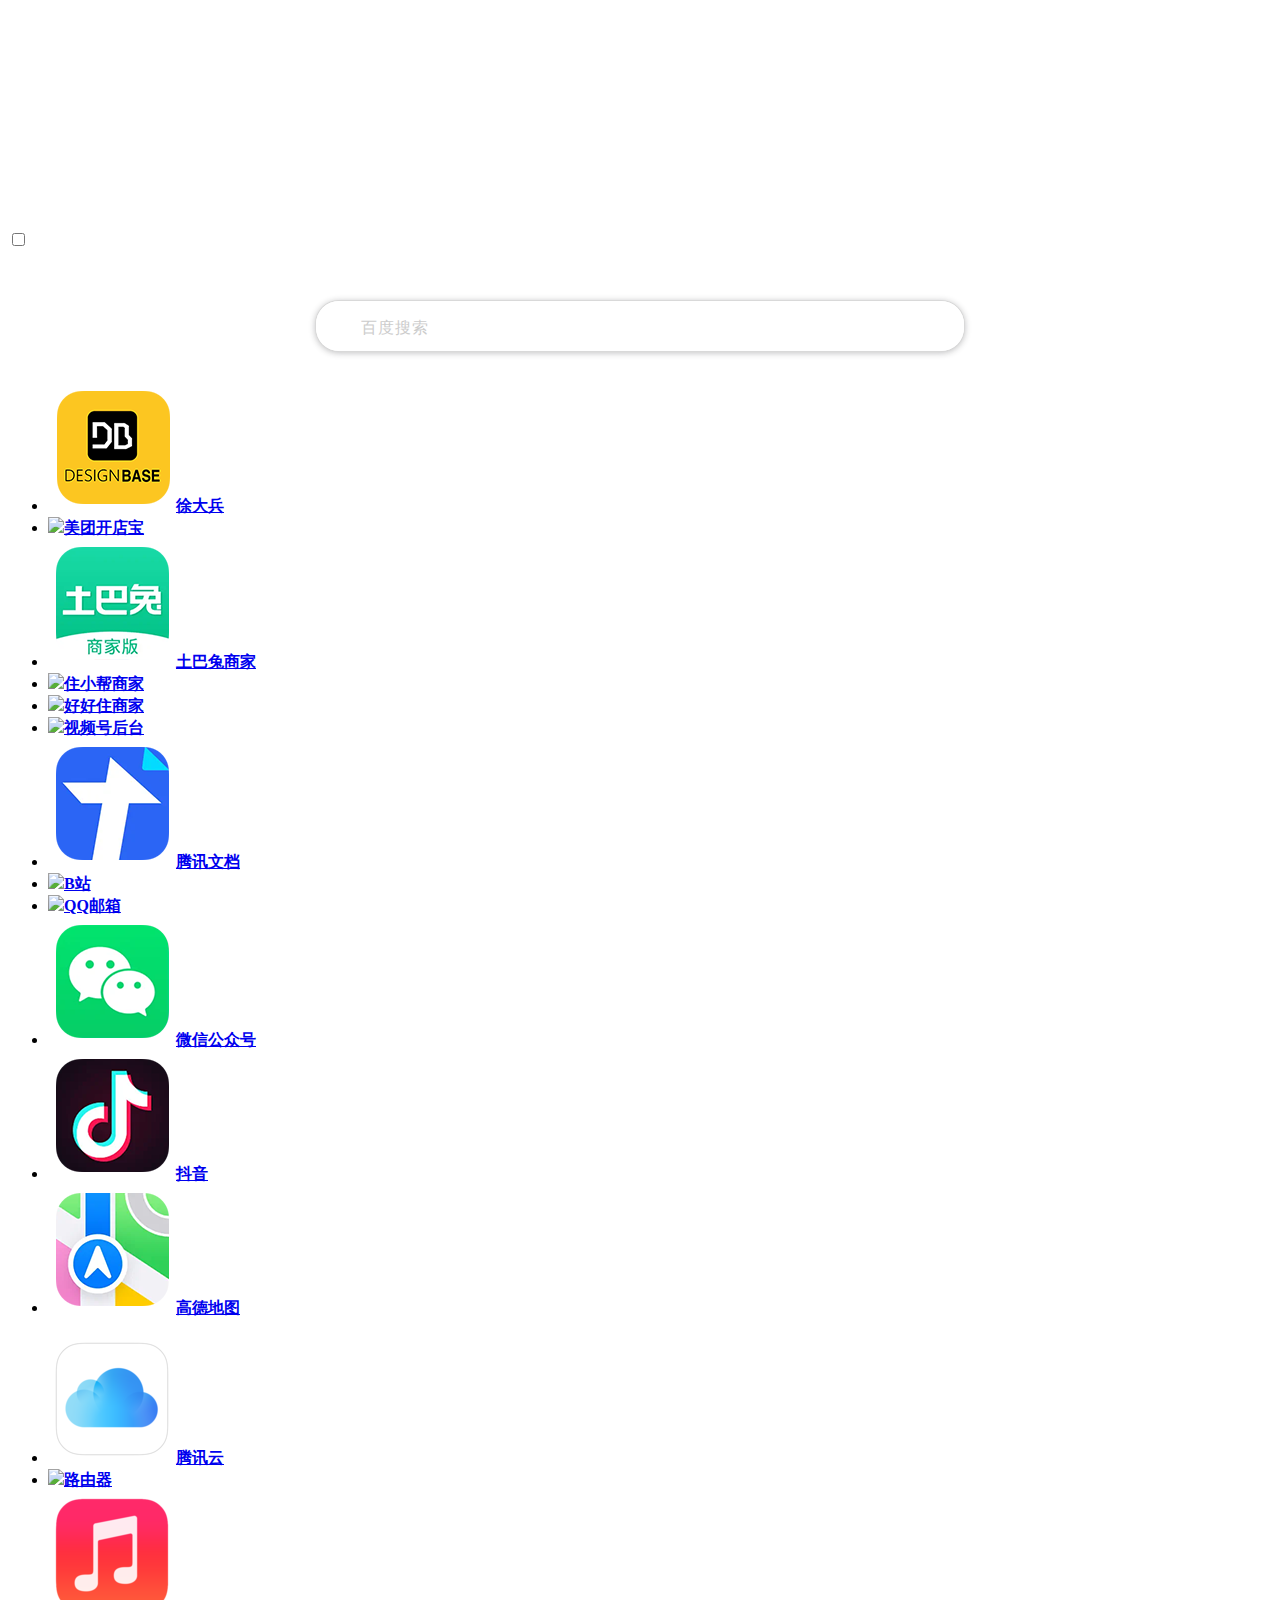
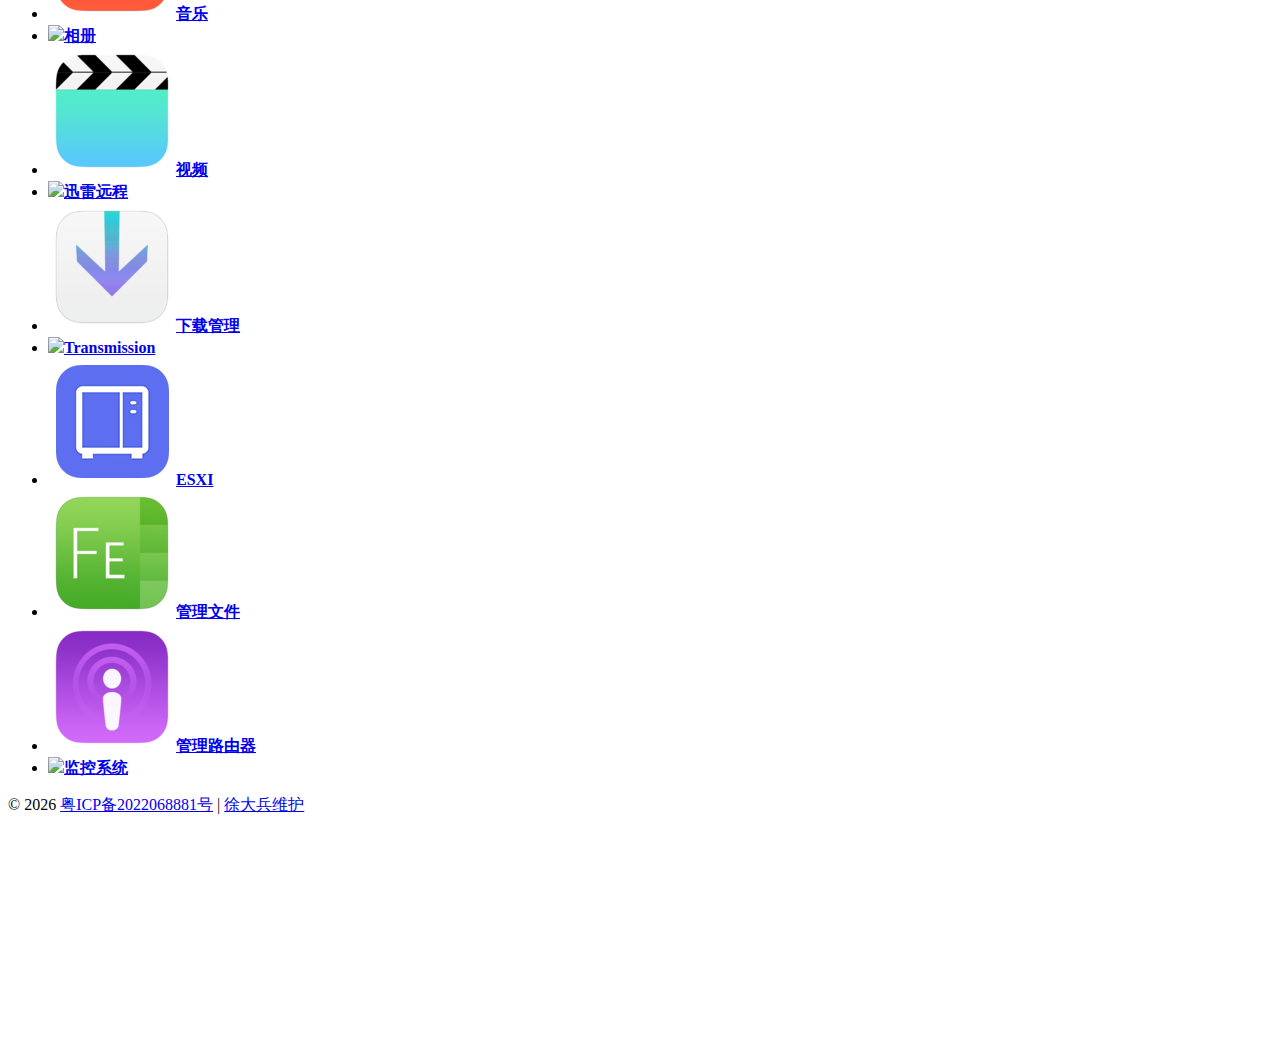
==== index.html @ 0683ca68 "创建 index.html" ====
<!DOCTYPE html>
<html>

	<head>
		<meta http-equiv="Content-Type" content="text/html; charset=utf-8" />
		<meta http-equiv="X-UA-Compatible" content="IE=edge">
		<meta name="renderer" content="webkit">
		<meta name="viewport" content="width=device-width, initial-scale=1, maximum-scale=1">
		<link rel="shortcut icon" href="/favicon.ico">
		<link rel="stylesheet" type="text/css" href="css/style.css" />
		<link rel="stylesheet" type="text/css" href="css/ss.css">
		<link rel="stylesheet" href="css/search.min.css" />
		<link href="css/style.min.css" rel="stylesheet">
		<script src="https://at.alicdn.com/t/font_1592760_frznr49dvo.js"></script>
		<script src="https://at.alicdn.com/t/font_1592665_8irfenx66gf.js"></script>
		<script>
			var _hmt = _hmt || [];
			(function () {
				var hm = document.createElement("script");
				hm.src = "https://hm.baidu.com/hm.js?3b29c61bda711647d773146cc02ecd6d";
				var s = document.getElementsByTagName("script")[0];
				s.parentNode.insertBefore(hm, s);
			})();
		</script>
		<!-- 谷歌广告 -->
		<script data-ad-client="ca-pub-7807646905917899" async src="https://pagead2.googlesyndication.com/pagead/js/adsbygoogle.js"></script>
		<title>徐大兵的导航页</title>
		<style>
        /*   #content{
			   position: fixed !important;
			   float: left;
			   left:30%;
			   width: 100%;
			   height: 70px;
			  !* background-color: #03a9f4;*!
			   top: 120px;
		   }
		   .content1{
			   width: 737px;
			   height: 70px;
			   border-radius: 50px;
			   background-color: #FFFFFF;
			   box-shadow:2px 2px 10px #a1a1a1;
		   }
		   #txt{
			   float: left;
			   width: 666px;
			   height: 70px;
			   margin-right: 71px;
			   border-radius: 50px;
			  !* background-color: #03a9f4;*!
		   }
		   .imgnox{
              position: fixed;
			   width: 50px;
			   height: 50px;
			   top: 130px;
			   left: 65%;
			   background:url('img/search.svg') no-repeat center/cover;
			   display:inline-block;
		   }*/
		.search-hot-text ul{
			text-align: left;
			display: flex;
			flex-flow:row wrap;

		}
		.search-hot-text ul li {
			flex: 50%;

			width: 100px;
			   border-top: 1px solid #f2f2f2;
			   line-height: 30px;
			   font-size: 15px;
			   padding: 0 25px;
			   color: #535353;
			   cursor: pointer;
			   list-style: none;
		   }
		</style>
	</head>
    <body>
		<div id="wrap" style="margin: 230px auto">
			<div id="top">
				<div id="logo">
					<div id="kg-btn" class="">
						<input class='tgl tgl-flip' id='qieh' type='checkbox' />
						<label class='tgl-btn' data-tg-off='主页' data-tg-on='个人' for='qieh'></label>
					</div>
					<!--<img class="logo" src="img/logo.png">-->
				<!--	<h1>徐大兵的导航页</h1>-->
					<div class="con">
					<!--	<div class="shlogo">
							<div class="logo-text embed">徐大兵&nbsp;&nbsp;导航页</div>
						</div>-->
						<section class="sousuo">
							<div class="search">
								<div class="search-box">
									<svg class="icon" id="search-icon" aria-hidden="true">
										<use xlink:href="#icon-baidu"></use>
									</svg>
									<input type="text" id="txt" class="search-input" autocomplete="off" autofocus="autofocus" placeholder="百度搜索" />
									<svg class="icon" aria-hidden="true" id="search-clear" style="display: none;">
										<use xlink:href="#icon-shanchu"></use>
									</svg>
								</div>
								<!-- 搜索热词 -->
								<div class="box search-hot-text" id="box" style="display: none;">
									<ul></ul>
								</div>
								<!-- 搜索引擎 -->
								<div class="search-engine" style="display: none;">
									<div class="search-engine-head">
										<strong class="search-engine-tit">选择您的默认搜索引擎：</strong>
										<div class="search-engine-tool">
											搜索热词：<label class="switch">
											<input id="hot-btn" type="checkbox">
											<div class="slider round"></div>
										</label>
										</div>
									</div>
									<ul class="search-engine-list"></ul>
								</div>
							</div>
						</section>
					</div>
			<!--		<div id="content">
                      <div class="content1" >
						  <input type="text" id="txt" class="search-input" autocomplete="off" autofocus="autofocus" placeholder="百度搜索" />
						  <div class="imgnox"></div>
					  </div>
					&lt;!&ndash;	<div class="foot">© 2018 - 2020 <a href="https://zdsr.cn/" target="_blank" class="embed"><img src="
                        img/search.png"
																													  style="height: 13px;">简洁搜索</a>.
							All rights reserved. <a href="https://github.com/616620131/Simple-Search-Page/releases/tag/1.4" target="_blank"
													class="embed" style="font-size: 12px;"><svg class="icon" aria-hidden="true">
								<use xlink:href="#icon-gitHub"></use>
							</svg>v1.4</a>
						</div>&ndash;&gt;
					</div>-->
			</div>
			<div id="main">
			<!-- 第一页面 -->
				<div id="app" class="app animated fadeInLeft">
					<ul>
						<li>
							<a href="https://xbrooke.cn" target="_blank"><img class="shake" src="img/png/xudabing.png" /><strong>徐大兵</strong></a>
						</li>
						<li>
							<a href="https://e.dianping.com/app/merchant-platform/fe6031ae4f544c4?iUrl=Ly9lLmRpYW5waW5nLmNvbS9hcHAvbWVyY2hhbnQtd29ya2JlbmNoL2luZGV4Lmh0bWwjLw" target="_blank"><img class="shake" src="img/png/meituanbao.png" /><strong>美团开店宝</strong></a>
						</li>
						<li>
							<a href="https://tuchat.to8to.com/#/login" target="_blank"><img class="shake" src="img/png/tubatu.png" /><strong>土巴兔商家</strong></a>
						</li>
						<li>
							<a href="https://e.zhuxiaobang.com/dashboard/business-task/?app_entrance=login" target="_blank"><img class="shake" src="img/png/zhuxiaobang.png" /><strong>住小帮商家</strong></a>
						</li>
						<li>
							<a href="https://designer.haohaozhu.cn/user/login?redirect=https%3A%2F%2Fdesigner.haohaozhu.cn%2F" target="_blank"><img class="shake" src="img/png/haohaozhu.png" /><strong>好好住商家</strong></a>
						</li>
						<li>
							<a href="https://channels.weixin.qq.com/platform/login" target="_blank"><img class="shake" src="img/png/yaokong.png" /><strong>视频号后台</strong></a>
						</li>
						<li>
							<a href="https://docs.qq.com/desktop/?fromsrc=homepage&_t=1622539302060&u=67ccecac23bd4027a475228123dab46d" target="_blank"><img class="shake" src="img/png/wendang.png" /><strong>腾讯文档</strong></a>
						</li>

						<li>
							<a href="https://www.bilibili.com/" target="_blank"><img class="shake" src="img/png/blilibi.png" /><strong>B站</strong></a>
						</li>
						<li>
							<a href="https://mail.qq.com/" target="_blank"><img class="shake" src="img/png/mali.png" /><strong>QQ邮箱</strong></a>
						</li> 
						
						<li>
							<a href="https://mp.weixin.qq.com/" target="_blank"><img class="shake" src="img/png/weixin.png" /><strong>微信公众号</strong></a>
						</li>
						  <li>
							<a href="https://www.douyin.com/?enter=guide" target="_blank"><img class="shake" src="img/png/douyin.png" /><strong>抖音</strong></a>
						</li>
						<li>
							<a href="https://ditu.amap.com/" target="_blank"><img class="shake" src="img/png/detu.png" /><strong>高德地图</strong></a>
						</li> 
					</ul>
				</div>
				<!-- 第二页面 -->
		     	<div id="app1" class="app animated fadeInRight">
					<ul>
						<li>
							<a href="https://cloud.tencent.com/login?s_url=https%3A%2F%2Fconsole.cloud.tencent.com%2F" target="_blank"><img class="shake" src="img/png/iCloud-Drive.png" /><strong>腾讯云</strong></a>
						</li>
						<li>
							<a href="http://10.0.0.1" target="_blank"><img class="shake" src="img/png/Settings.png" /><strong>路由器</strong></a>
						</li>
						<li>
							<a href="#" target="_blank"><img class="shake" src="img/png/Music.png" /><strong>音乐</strong></a>
						</li>
						<li>
							<a href="http://nas.xbrooke.cn:5000/?launchApp=SYNO.Photo.AppInstance&SynoToken=EaWT43RMcSaKg#/my_library/timeline" target="_blank"><img class="shake" src="img/png/Photos.png" /><strong>相册</strong></a>
						</li>
						<li>
							<a href="#" target="_blank"><img class="shake" src="img/png/Videos.png" /><strong>视频</strong></a>
						</li>
						<li>
							<a href="#" target="_blank"><img class="shake" src="img/png/Thunder.png" /><strong>迅雷远程</strong></a>
						</li>
						<li>
							<a href="#" target="_blank"><img class="shake" src="img/png/Downloads.png" /><strong>下载管理</strong></a>
						</li>
						<li>
							<a href="#" target="_blank"><img class="shake" src="img/png/Transmission.png" /><strong>Transmission</strong></a>
						</li>
						<li>
							<a href="10.0.0.2" target="_blank"><img class="shake" src="img/png/qunhui.png" /><strong>ESXI</strong></a>
						</li>
						<li>
							<a href="#" target="_blank"><img class="shake" src="img/png/FontExplorer-X.png" /><strong>管理文件</strong></a>
						</li>
						<li>
							<a href="http://nas.xbrooke.cn:1010" target="_blank"><img class="shake" src="img/png/Podcats.png" /><strong>管理路由器</strong></a>
						</li>
						<li>
							<a href="#" target="_blank"><img class="shake" src="img/png/FaceTime.png" /><strong>监控系统</strong></a>
						</li>
					</ul>
				</div>
				<div style="clear: both;"></div>
			</div>
		</div>
		<div id="footer">
			<div class="footer-contents">
				<div class="links">
					<div class="line">
						  <p>© <script>document.write(new Date().getFullYear())</script> <a href="https://beian.miit.gov.cn/" target="_blank">粤ICP备2022068881号</a> | <a href="https://github.com/Dreamer-Paul/KStart" target="_blank">徐大兵维护</a></p>
				</div>
			</div>
		</div>
		</div>
		</div>
		<script src="js/jquery.min.js"></script>
		<script src="js/search.js"></script>
		<script src="js/sou.js"></script>

	</body>

</html>
---- css/ss.css ----
@charset "utf-8";

.search-engine,
.search-engine-list li {
    margin: 0;
    padding: 0;
    /* �������ģ��,������� */
    box-sizing: border-box;
}

/* �÷�ie�����Ĭ��Ҳ��ʾ��ֱ����������ֹ��������������˸ */
/* html { overflow-y: scroll; } */

.sousuo {
    padding: 12px 10px 12px 10px;
}

.search {
    position: relative;
    width: 100%;
    margin: 0 auto;
}

.search-box {
    /*transition: 0s all linear;*/
    height: 50px;
    /*box-shadow: 0px 0px 2px 0px #ccc;*/
    /* border-radius: 10px; */
    overflow: hidden;
    display: -webkit-flex;
    /* Safari */
    display: flex;
    flex-wrap: wrap;
    border: 1px solid #00000026;
    /*box-shadow: 0 2px 3px #0000000f;*/
    border-radius: 24px;
    background-color: #fff;

}

.search-box:focus-within {
    box-shadow: 0 1px 6px 0 #20212447 !important
}

.search-box:hover {
    box-shadow: 0 1px 6px 0 #20212447
}

#search-icon {
    display: block;
    position: absolute;
    left: 0px;
    top: 7.5px;
    width: 35px;
    height: 35px;
    overflow: hidden;
    text-align: center;
    line-height: 35px;
    font-size: 30px;
    color: #2196f3;
    cursor: pointer
}

.search-input {
    box-sizing: border-box;
    font-family: 'SF-Pro-Display-Semibold',
    'PingFangSC-Regular',
    'Microsoft YaHei UI',
    'Microsoft YaHei',
    helvetica,
    sans-serif;
    flex: 1;
    height: 50px;
    font-size: 20px;
    color: #000000de;
    border: none;
    outline: none;
    /*padding: 12px 0px;*/
    padding-left: 14px;
    padding-right: 45px;
}

input::-webkit-input-placeholder {
    font-size: 16px;
    font-family: 'SF-Pro-Display-Semibold',
    'PingFangSC-Regular',
    'Microsoft YaHei UI',
    'Microsoft YaHei',
    helvetica,
    sans-serif;
    letter-spacing: 1px;
    color: #ccc;
}

.search-btn {
    width: 80px;
    height: 50px;
    background: #fff;
    border: none;
    color: #64B5F6;
    font-weight: bold;
    border-left: 1px solid #e6e6e6;
    outline: none;
}

.search-hot-text {
    position: relative;
    margin: 0 auto;
    z-index: 100;
    width: 90%;
    border-radius: 0 0 12px 12px;
    border: 1px solid #00000026;
    border-top: none;
    background: #fff;
    box-shadow: 0 1px 6px 0 #20212447;
}

.search-hot-text ul {
    margin: 0;
    padding: 0;
}

.search-hot-text ul li {
    border-top: 1px solid #f2f2f2;
    line-height: 30px;
    font-size: 15px;
    padding: 0px 25px;
    color: #535353;
    cursor: pointer;
    list-style: none;
}

.search-hot-text ul li.current {
    background: #f1f1f1;
    color: #2196f3;
}

.search-hot-text ul li:hover {
    background: #f1f1f1;
    color: #2196f3;
    cursor: pointer;
}

#search-clear {
    position: absolute;
    top: 26px;
    right: 11px;
    width: 20px;
    height: 20px;
    line-height: 20px;
    text-align: center;
    margin-top: -10px;
    color: #a9b1c7;
    cursor: pointer;
}

#search-clear:hover {
    font-weight: bold;
    color: #5c5e63;
}

.search-engine {
    position: absolute;
    top: 60px;
    left: 0;
    width: 100%;
    background: #FFF;
    padding: 15px 0 0 15px;
    border-radius: 24px;
    box-shadow: 0 1px 6px 0 #20212447;
    /* transition: all 0.3s; */
    display: none;
    z-index: 999;
}

.search-engine-head {
    overflow: hidden;
    margin-bottom: 10px;
    padding-right: 15px;
}

.search-engine-tit {
    float: left;
    margin: 0;
    font-size: 14px;
    color: #636363;
}

.search-engine-tool {
    float: right;
    font-size: 14px;
    color: #636363;
}

.search-engine-tool>span {
    display: inline-block;
    width: 25px;
    height: 15px;
    font-size: 18px;
    line-height: 15px;
    cursor: pointer;
}

.search-engine-tool>span.icon-kaiguanguan-kai {
    color: #0e932e;
}

.search-engine ul {
    padding: 0;
}

.search-engine ul::before {
    content: '';
    width: 0px;
    height: 0px;
    position: absolute;
    top: -15px;
    border-top: 8px solid transparent;
    border-right: 8px solid transparent;
    border-bottom: 8px solid #fff;
    border-left: 8px solid transparent;

}

.search-engine-list::after {
    content: '';
    width: 70px;
    height: 18px;
    position: absolute;
    top: -17px;
    left: 1px;
}

.search-engine-list li {
    float: left;
    width: 30%;
    line-height: 30px;
    font-size: 14px;
    padding: 4px 9px 4px 9px;
    margin: 0 10px 10px 0;
    background: #f9f9f9;
    color: #636363;
    cursor: pointer;
    list-style: none;
    border-radius: 12px;
    border: 1px solid #ffffff;
}

.search-engine-list li:hover {
    background: #f9f9f9;
    border: 1px solid #5f5f5f;
}

.search-engine-list li i {
    display: inline-block;
    width: 25px;
    height: 25px;
    border-radius: 15px;
    font-size: 20px;
    line-height: 25px;
    text-align: center;
    margin-right: 5px;
    margin-top: 2.5px;
}

.search-engine-list .icon {
    padding: 0 5px 0 0px;
}

.switch {
    position: relative;
    display: inline-block;
    width: 28px;
    height: 13px;
}

.switch input {
    display: none;
}

.slider {
    position: absolute;
    cursor: pointer;
    top: 0;
    left: 0;
    right: 0;
    bottom: 0;
    background-color: #ccc;
    -webkit-transition: .3s;
    transition: .3s;
}

.slider:before {
    position: absolute;
    content: "";
    height: 11px;
    width: 11px;
    left: 1px;
    bottom: 1px;
    background-color: white;
    -webkit-transition: .3s;
    transition: .3s;
}

input:checked+.slider {
    background-color: #32CD32;
}

input:focus+.slider {
    box-shadow: 0 0 1px #32CD32;
}

input:checked+.slider:before {
    -webkit-transform: translateX(15px);
    -ms-transform: translateX(15px);
    transform: translateX(15px);
}

/* Rounded sliders */
.slider.round {
    border-radius: 32px;
}

.slider.round:before {
    border-radius: 50%;
}

@media (min-width: 992px) {

    .col,
    .col-xs-1,
    .col-xs-2,
    .col-xs-3,
    .col-xs-4,
    .col-xs-5,
    .col-xs-6,
    .col-xs-7,
    .col-xs-8,
    .col-xs-9,
    .col-xs-10,
    .col-xs-11,
    .col-xs-12,
    .col-sm-1,
    .col-sm-2,
    .col-sm-3,
    .col-sm-4,
    .col-sm-5,
    .col-sm-6,
    .col-sm-7,
    .col-sm-8,
    .col-sm-9,
    .col-sm-10,
    .col-sm-11,
    .col-sm-12,
    .col-md-1,
    .col-md-2,
    .col-md-3,
    .col-md-4,
    .col-md-5,
    .col-md-6,
    .col-md-7,
    .col-md-8,
    .col-md-9,
    .col-md-10,
    .col-md-11,
    .col-md-12,
    .col-lg-1,
    .col-lg-2,
    .col-lg-3,
    .col-lg-4,
    .col-lg-5,
    .col-lg-6,
    .col-lg-7,
    .col-lg-8,
    .col-lg-9,
    .col-lg-10,
    .col-lg-11,
    .col-lg-12 {
        padding: 0 10px
    }

    .sousuo {
        /* padding: 10px 0 10px 0; */
        padding: 30px 0 15px 0;
        margin-top: 20px;
    }

    .sousuo-form {
        width: 100%;
        margin: 0 auto;
    }

    #input {
        outline: none;
        padding: 0 10px;
        height: 46px;
        line-height: 46px;
        border: 1px solid #ccc;
        border-left: none;
        display: block;
        padding-left: 90px;
    }

    #so-btn {
        width: 15%;
        float: right;
        height: 45px;
        background: #3385ff;
        color: #fff;
        border: none;
    }

    .search {
        width: 650px;
    }

    .search-hot-text {
        width: 608px;
        margin: 0px 20px 20px;
    }

    #search-clear {
        right: 95px;
        left: 95%;
    }

    .search-engine {
        width: 650px;
    }

    .search-engine-list li {
        width: 112px;
        margin: 0 15px 15px 0;
    }
}

.search-hot-text ul li span {
    -webkit-tap-highlight-color: #00000000;
    list-style: none;
    cursor: pointer;
    box-sizing: border-box;
    display: inline-block;
    width: 20px;
    height: 20px;
    font-size: 12px;
    line-height: 20px;
    text-align: center;
    background: #e5e5e5;
    margin-right: 10px;
    border-radius: 10px;
    color: #535353;
}
---- css/search.min.css ----
@charset "utf-8";.search-engine,.search-engine-list li{margin:0;padding:0;box-sizing:border-box}.sousuo{padding:12px 10px 12px 10px}.search{position:relative;width:100%;margin:0 auto}.search-box{height:50px;overflow:hidden;display:-webkit-flex;display:flex;flex-wrap:wrap;border:1px solid #00000026;border-radius:24px;background-color:#fff}.search-box:focus-within{box-shadow:0 1px 6px 0 #20212447!important}.search-box:hover{box-shadow:0 1px 6px 0 #20212447}#search-icon{display:block;position:absolute;left:0;top:7.5px;width:35px;height:35px;overflow:hidden;text-align:center;line-height:35px;font-size:30px;color:#2196f3;cursor:pointer}.search-input{box-sizing:border-box;font-family:SF-Pro-Display-Semibold,PingFangSC-Regular,'Microsoft YaHei UI','Microsoft YaHei',helvetica,sans-serif;flex:1;height:50px;font-size:20px;color:#000000de;border:none;outline:0;padding-left:45px;padding-right:45px}input::-webkit-input-placeholder{font-size:16px;font-family:SF-Pro-Display-Semibold,PingFangSC-Regular,'Microsoft YaHei UI','Microsoft YaHei',helvetica,sans-serif;letter-spacing:1px;color:#ccc}.search-btn{width:80px;height:50px;background:#fff;border:none;color:#64b5f6;font-weight:700;border-left:1px solid #e6e6e6;outline:0}.search-hot-text{position:relative;margin:0 auto;z-index:100;width:90%;border-radius:0 0 12px 12px;border:1px solid #00000026;border-top:none;background:#fff;box-shadow:0 1px 6px 0 #20212447}.search-hot-text ul{margin:0;padding:0}.search-hot-text ul li{border-top:1px solid #f2f2f2;line-height:30px;font-size:15px;padding:0 25px;color:#535353;cursor:pointer;list-style:none}.search-hot-text ul li.current{background:#f1f1f1;color:#2196f3}.search-hot-text ul li:hover{background:#f1f1f1;color:#2196f3;cursor:pointer}#search-clear{position:absolute;top:26px;right:11px;width:20px;height:20px;line-height:20px;text-align:center;margin-top:-10px;color:#a9b1c7;cursor:pointer}#search-clear:hover{font-weight:700;color:#5c5e63}.search-engine{position:absolute;top:60px;left:0;width:100%;background:#fff;padding:15px 0 0 15px;border-radius:24px;box-shadow:0 1px 6px 0 #20212447;display:none;z-index:999}.search-engine-head{overflow:hidden;margin-bottom:10px;padding-right:15px}.search-engine-tit{float:left;margin:0;font-size:14px;color:#636363}.search-engine-tool{float:right;font-size:14px;color:#636363}.search-engine-tool>span{display:inline-block;width:25px;height:15px;font-size:18px;line-height:15px;cursor:pointer}.search-engine-tool>span.icon-kaiguanguan-kai{color:#0e932e}.search-engine ul{padding:0}.search-engine ul::before{content:'';width:0;height:0;position:absolute;top:-15px;border-top:8px solid transparent;border-right:8px solid transparent;border-bottom:8px solid #fff;border-left:8px solid transparent}.search-engine-list::after{content:'';width:70px;height:18px;position:absolute;top:-17px;left:1px}.search-engine-list li{float:left;width:30%;line-height:30px;font-size:14px;padding:4px 9px 4px 9px;margin:0 10px 10px 0;background:#f9f9f9;color:#636363;cursor:pointer;list-style:none;border-radius:12px;border:1px solid #fff}.search-engine-list li:hover{background:#f9f9f9;border:1px solid #5f5f5f}.search-engine-list li i{display:inline-block;width:25px;height:25px;border-radius:15px;font-size:20px;line-height:25px;text-align:center;margin-right:5px;margin-top:2.5px}.search-engine-list .icon{padding:0 5px 0 0}.switch{position:relative;display:inline-block;width:28px;height:13px}.switch input{display:none}.slider{position:absolute;cursor:pointer;top:0;left:0;right:0;bottom:0;background-color:#ccc;-webkit-transition:.3s;transition:.3s}.slider:before{position:absolute;content:"";height:11px;width:11px;left:1px;bottom:1px;background-color:#fff;-webkit-transition:.3s;transition:.3s}input:checked+.slider{background-color:#32cd32}input:focus+.slider{box-shadow:0 0 1px #32cd32}input:checked+.slider:before{-webkit-transform:translateX(15px);-ms-transform:translateX(15px);transform:translateX(15px)}.slider.round{border-radius:32px}.slider.round:before{border-radius:50%}@media (min-width:992px){.col,.col-lg-1,.col-lg-10,.col-lg-11,.col-lg-12,.col-lg-2,.col-lg-3,.col-lg-4,.col-lg-5,.col-lg-6,.col-lg-7,.col-lg-8,.col-lg-9,.col-md-1,.col-md-10,.col-md-11,.col-md-12,.col-md-2,.col-md-3,.col-md-4,.col-md-5,.col-md-6,.col-md-7,.col-md-8,.col-md-9,.col-sm-1,.col-sm-10,.col-sm-11,.col-sm-12,.col-sm-2,.col-sm-3,.col-sm-4,.col-sm-5,.col-sm-6,.col-sm-7,.col-sm-8,.col-sm-9,.col-xs-1,.col-xs-10,.col-xs-11,.col-xs-12,.col-xs-2,.col-xs-3,.col-xs-4,.col-xs-5,.col-xs-6,.col-xs-7,.col-xs-8,.col-xs-9{padding:0 10px}.sousuo{padding:30px 0 15px 0;margin-top:20px}.sousuo-form{width:100%;margin:0 auto}#input{outline:0;padding:0 10px;height:46px;line-height:46px;border:1px solid #ccc;border-left:none;display:block;padding-left:90px}#so-btn{width:15%;float:right;height:45px;background:#3385ff;color:#fff;border:none}.search{width:650px}.search-hot-text{width:608px;margin:0 20px 20px}#search-clear{right:95px;left:95%}.search-engine{width:650px}.search-engine-list li{width:112px;margin:0 15px 15px 0}}.search-hot-text ul li span{-webkit-tap-highlight-color:#00000000;list-style:none;cursor:pointer;box-sizing:border-box;display:inline-block;width:20px;height:20px;font-size:12px;line-height:20px;text-align:center;background:#e5e5e5;margin-right:10px;border-radius:10px;color:#535353}
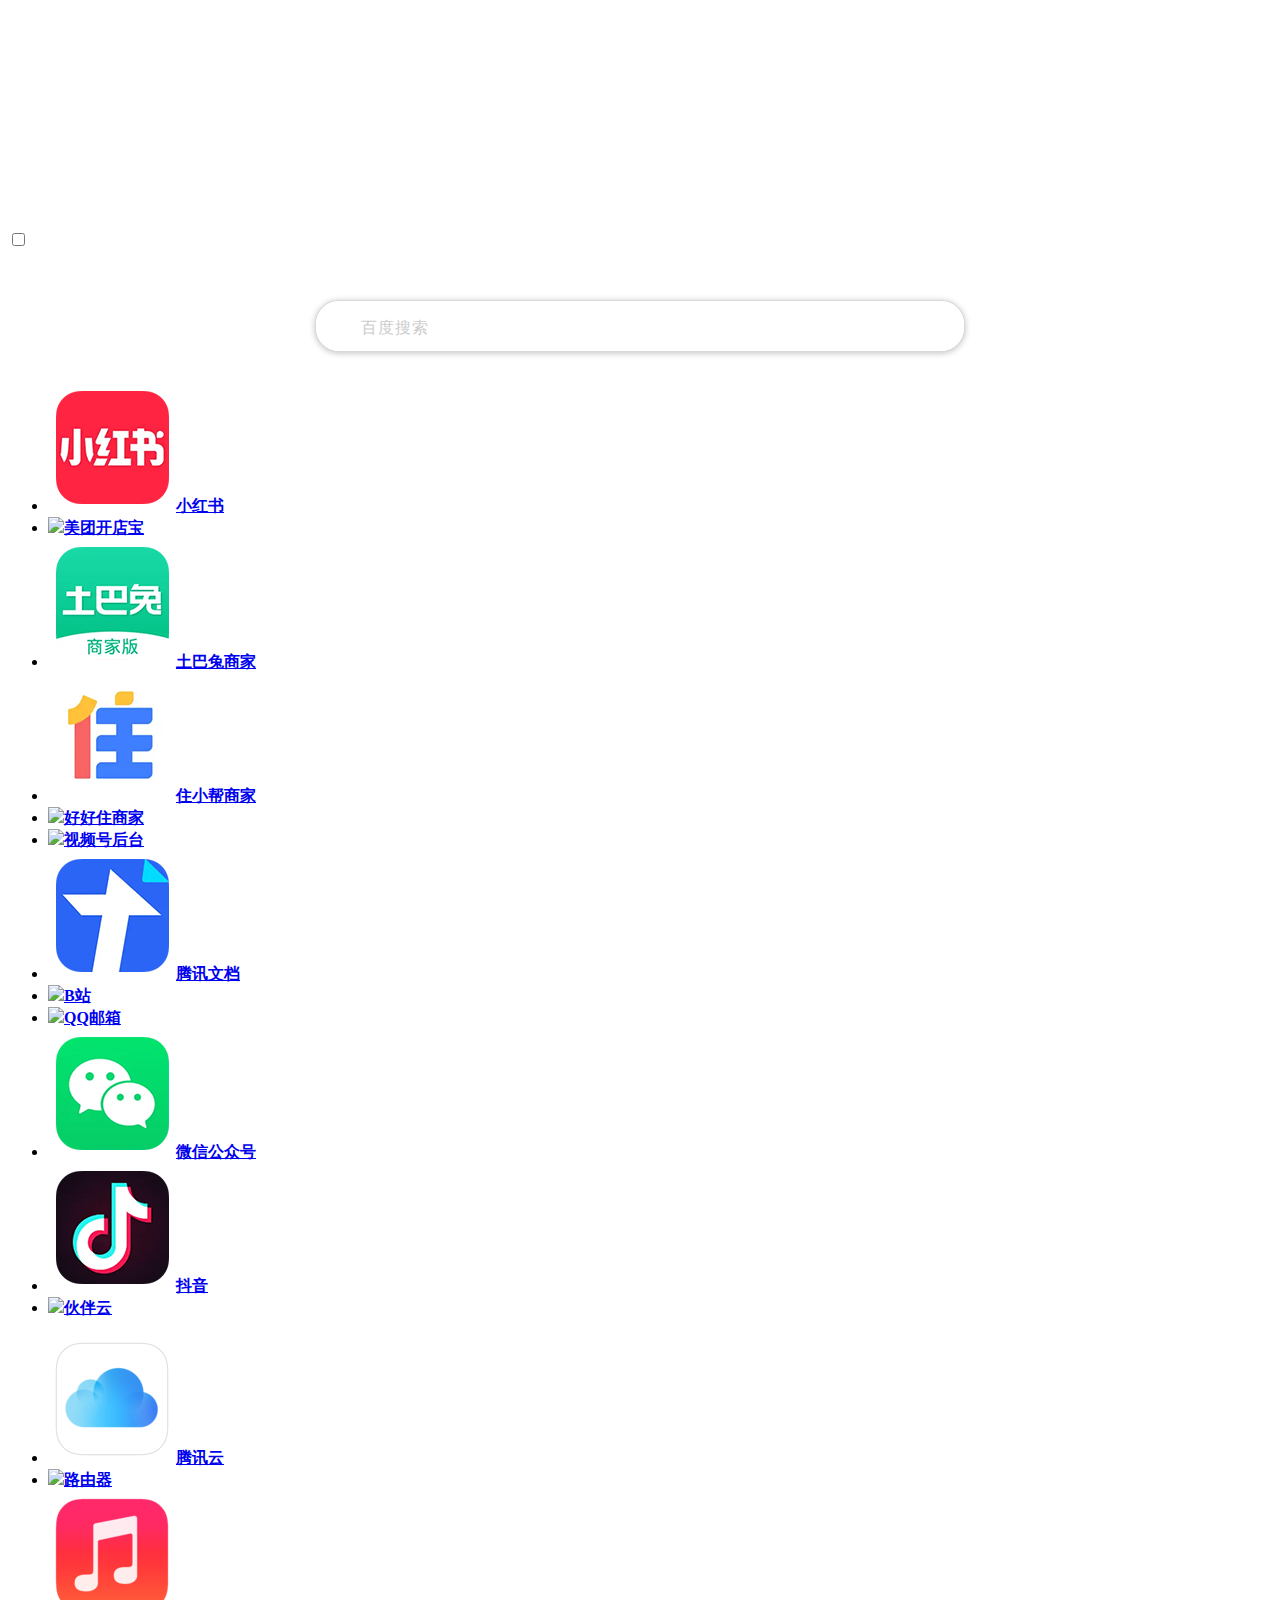
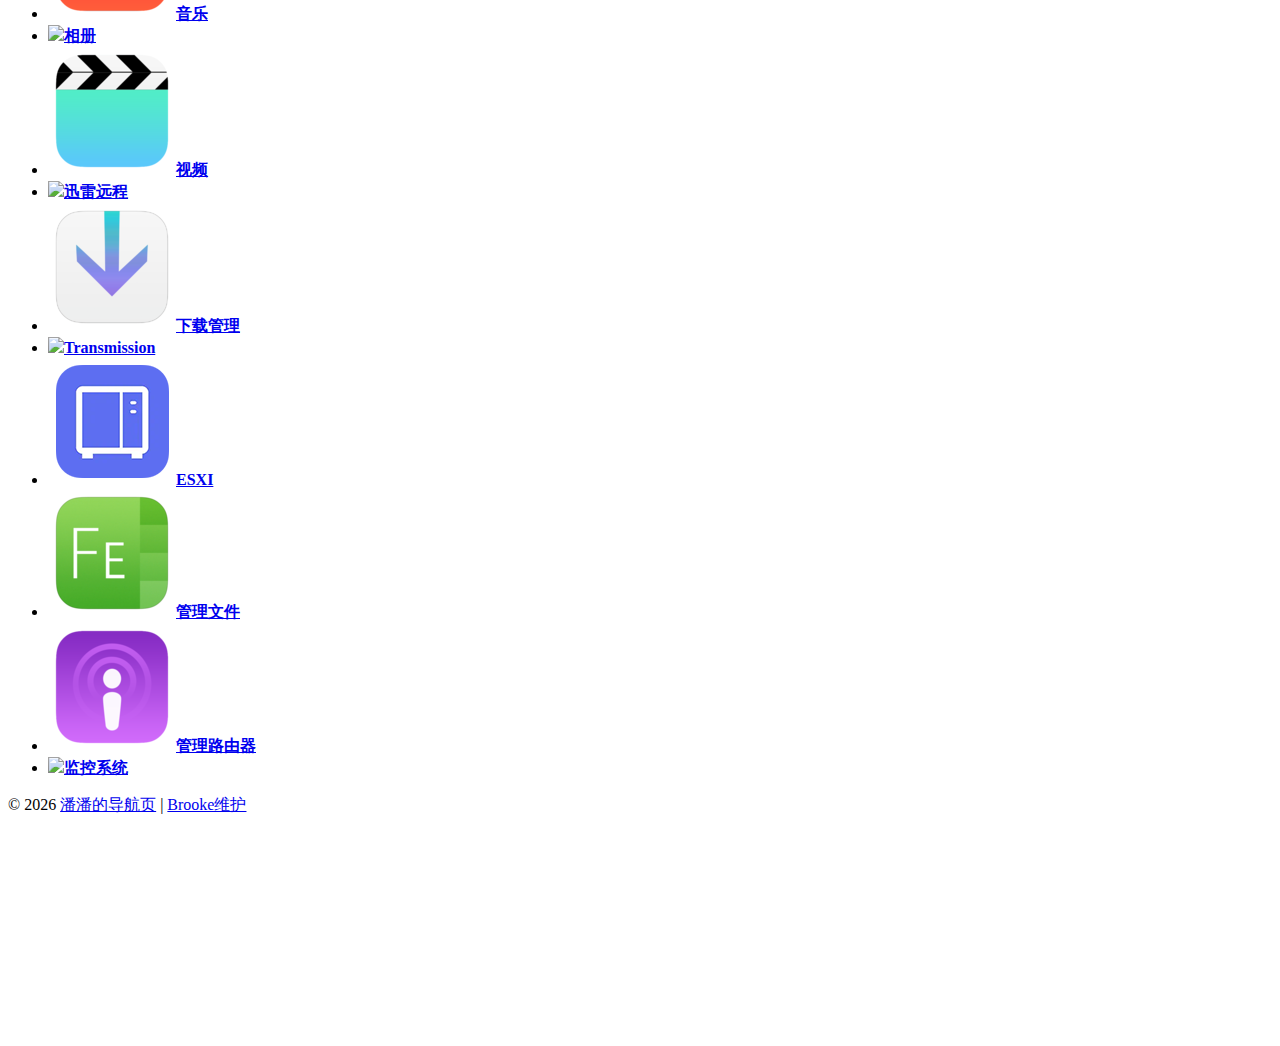
==== commit 5f7ab4e3: "Update index.html" ====
--- a/index.html
+++ b/index.html
@@ -144,7 +144,7 @@
 				<div id="app" class="app animated fadeInLeft">
 					<ul>
 						<li>
-							<a href="https://xbrooke.cn" target="_blank"><img class="shake" src="img/png/xudabing.png" /><strong>徐大兵</strong></a>
+							<a href="https://creator.xiaohongshu.com/login" target="_blank"><img class="shake" src="img/png/xiaohongshu.png" /><strong>小红书</strong></a>
 						</li>
 						<li>
 							<a href="https://e.dianping.com/app/merchant-platform/fe6031ae4f544c4?iUrl=Ly9lLmRpYW5waW5nLmNvbS9hcHAvbWVyY2hhbnQtd29ya2JlbmNoL2luZGV4Lmh0bWwjLw" target="_blank"><img class="shake" src="img/png/meituanbao.png" /><strong>美团开店宝</strong></a>
@@ -179,7 +179,7 @@
 							<a href="https://www.douyin.com/?enter=guide" target="_blank"><img class="shake" src="img/png/douyin.png" /><strong>抖音</strong></a>
 						</li>
 						<li>
-							<a href="https://ditu.amap.com/" target="_blank"><img class="shake" src="img/png/detu.png" /><strong>高德地图</strong></a>
+							<a href="https://app.huoban.com/account/login?from=exit" target="_blank"><img class="shake" src="img/png/huobanyun.png" /><strong>伙伴云</strong></a>
 						</li> 
 					</ul>
 				</div>
@@ -231,7 +231,7 @@
 			<div class="footer-contents">
 				<div class="links">
 					<div class="line">
-						  <p>© <script>document.write(new Date().getFullYear())</script> <a href="https://beian.miit.gov.cn/" target="_blank">粤ICP备2022068881号</a> | <a href="https://github.com/Dreamer-Paul/KStart" target="_blank">徐大兵维护</a></p>
+						  <p>© <script>document.write(new Date().getFullYear())</script> <a href="https://beian.miit.gov.cn/" target="_blank">潘潘的导航页</a> | <a href="https://github.com/Dreamer-Paul/KStart" target="_blank">Brooke维护</a></p>
 				</div>
 			</div>
 		</div>
@@ -243,4 +243,4 @@
 
 	</body>
 
-</html>+</html>
